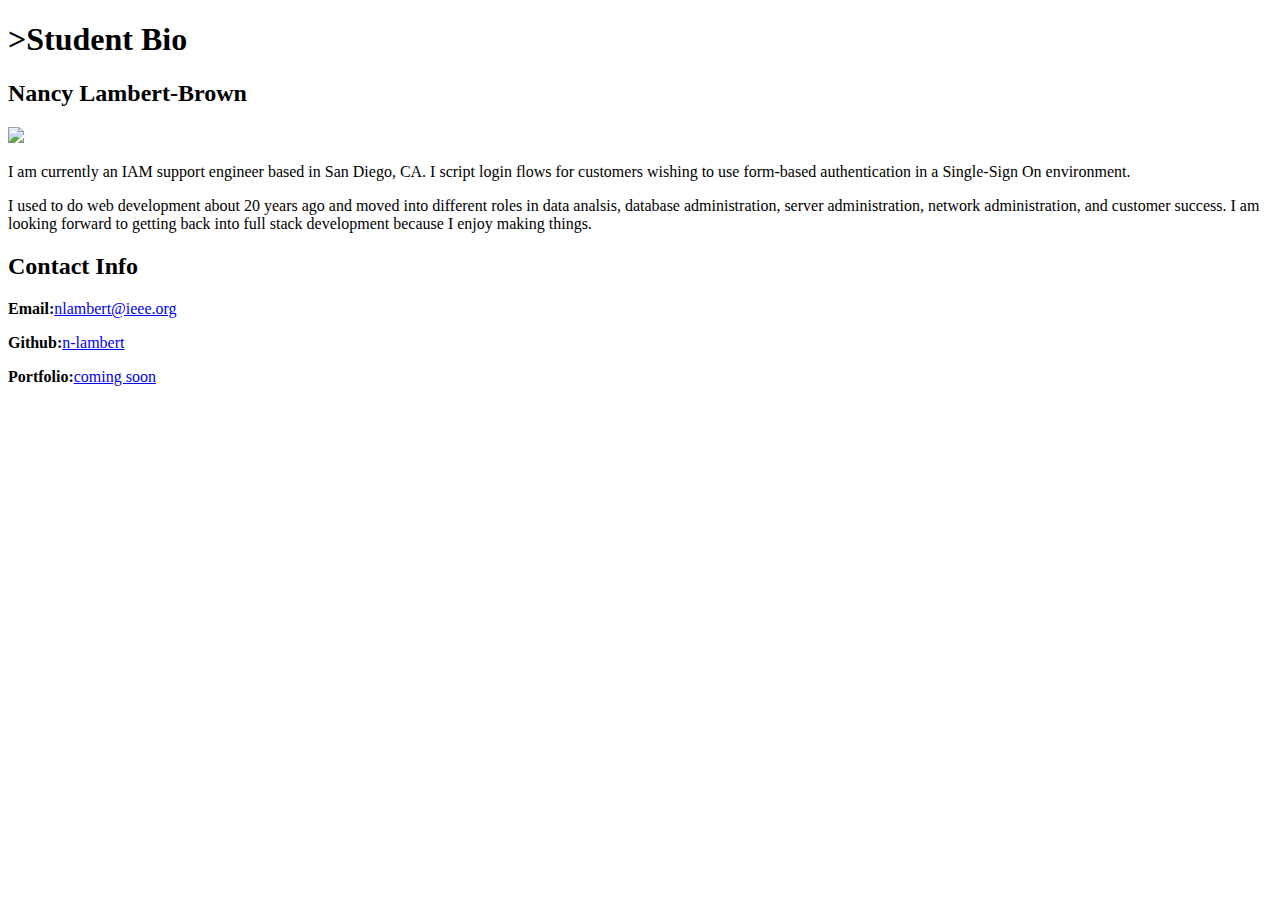
==== bio.html @ 797cc4d1 "update bio" ====
<!DOCTYPE html>
<html lang="en">
<head>
    <meta charset="utf-8">
    <title>Nancy's Bio</title>
</head>

<body>
    <h1>>Student Bio</h1>
    <h2>Nancy Lambert-Brown</h2>
    <p><img src="./media/me.png"></p>
      <p>I am currently an IAM support engineer based in San Diego, CA. I script login flows for customers wishing to use 
          form-based authentication in a Single-Sign On environment.</p>
      <p>I used to do web development about 20 years ago and moved into different roles in data analsis, 
        database administration, server administration, network administration, and customer success.
        I am looking forward to getting back into full stack development because I enjoy making things.
      </p>
    <h2>Contact Info</h2>
      <p><strong>Email:</strong><a href="mailto:nlambert@ieee.org">nlambert@ieee.org</a></p>
      <p><strong>Github:</strong><a href="https://github.com/n-lambert" target="_blank">n-lambert</a></p>
      <p><strong>Portfolio:</strong><a href="#">coming soon</a></p>
</body>

</html>
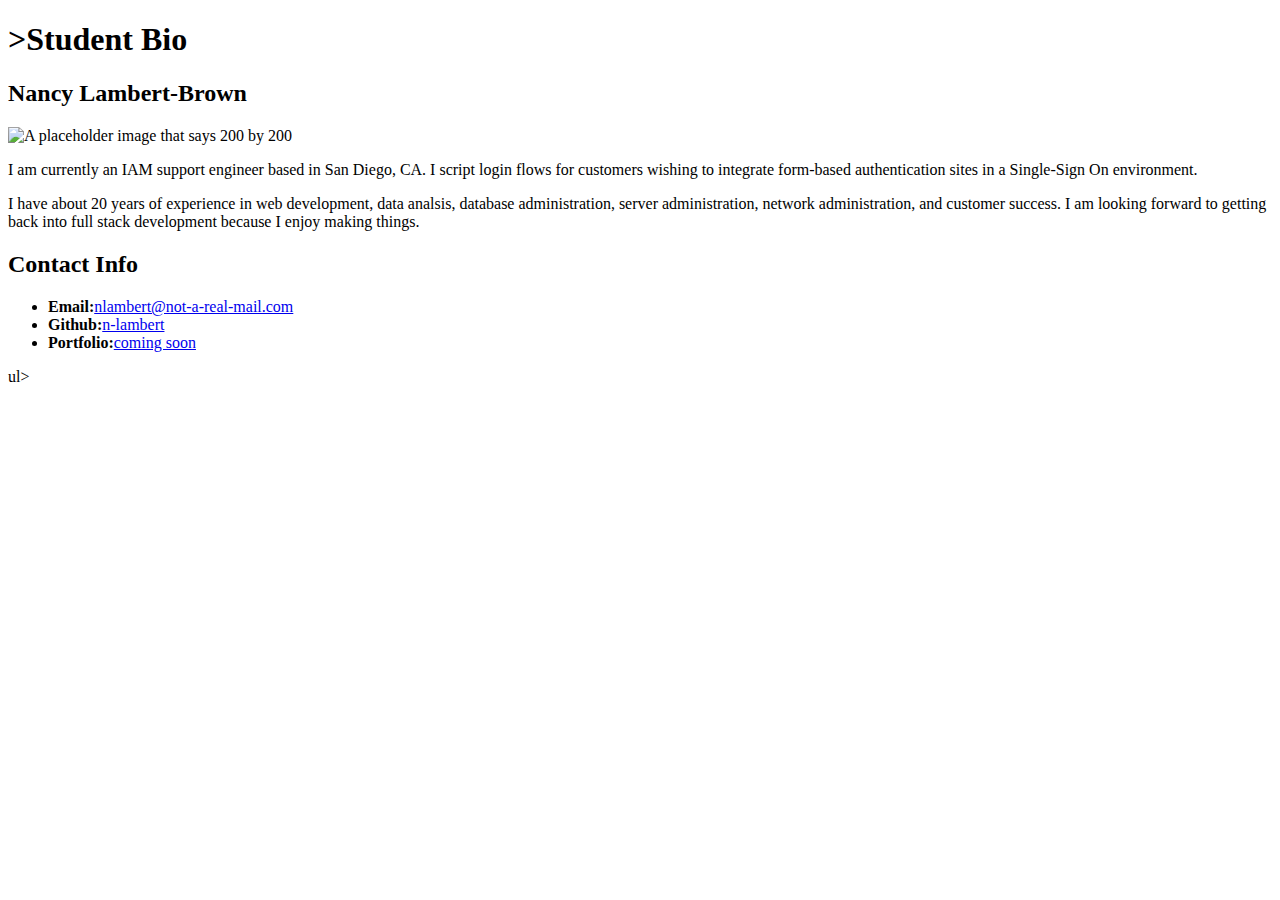
==== commit 093b0fe0: "update bio" ====
--- a/bio.html
+++ b/bio.html
@@ -1,24 +1,38 @@
 <!DOCTYPE html>
 <html lang="en">
+
 <head>
-    <meta charset="utf-8">
+    <meta charset="utf-8" />
     <title>Nancy's Bio</title>
 </head>
 
 <body>
     <h1>>Student Bio</h1>
     <h2>Nancy Lambert-Brown</h2>
-    <p><img src="./media/me.png"></p>
-      <p>I am currently an IAM support engineer based in San Diego, CA. I script login flows for customers wishing to use 
-          form-based authentication in a Single-Sign On environment.</p>
-      <p>I used to do web development about 20 years ago and moved into different roles in data analsis, 
-        database administration, server administration, network administration, and customer success.
-        I am looking forward to getting back into full stack development because I enjoy making things.
-      </p>
+    <p>
+        <img src="https://via.placeholder.com/200x200" alt="A placeholder image that says 200 by 200" />
+    </p>
+    <p>
+        I am currently an IAM support engineer based in San Diego, CA. I script
+        login flows for customers wishing to integrate form-based authentication sites in a
+        Single-Sign On environment.
+    </p>
+    <p>
+        I have about 20 years of experience in web development, data analsis, database administration, server administration,
+        network administration, and customer success. I am looking forward to
+        getting back into full stack development because I enjoy making things.
+    </p>
     <h2>Contact Info</h2>
-      <p><strong>Email:</strong><a href="mailto:nlambert@ieee.org">nlambert@ieee.org</a></p>
-      <p><strong>Github:</strong><a href="https://github.com/n-lambert" target="_blank">n-lambert</a></p>
-      <p><strong>Portfolio:</strong><a href="#">coming soon</a></p>
+    <ul>
+        <li>
+            <strong>Email:</strong><a href="mailto:nlambert@not-my-mail">nlambert@not-a-real-mail.com</a>
+        </li>
+        <li>
+            <strong>Github:</strong><a href="https://github.com/n-lambert" target="_blank">n-lambert</a>
+        </li>
+        <li><strong>Portfolio:</strong><a href="#">coming soon</a></li>
+    </ul>
+    ul>
 </body>
 
 </html>